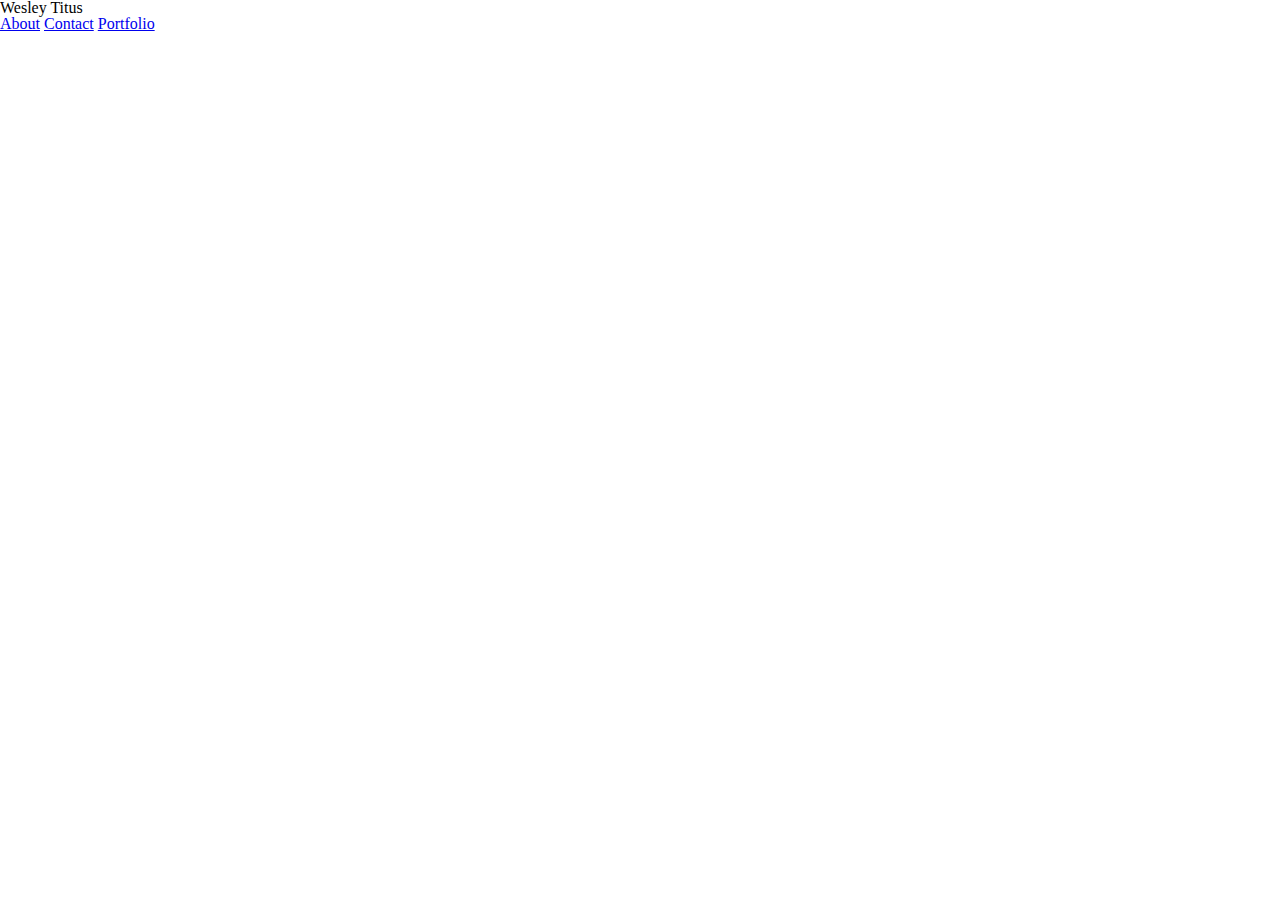
==== contact.html @ ce35ecf5 "added nav to contact page, fixed paths for stylesheets" ====
<!DOCTYPE html>
<html>
<head>
    <meta charset="utf-8" />
    <meta http-equiv="X-UA-Compatible" content="IE=edge">
    <title>Contact</title>
    <meta name="viewport" content="width=device-width, initial-scale=1">
    <link rel="stylesheet" type="text/css" media="screen" href="assets/css/reset.css">
    <link rel="stylesheet" type="text/css" href="assets/css/style.css">
</head>
<body>
        <nav>
            <div id = "name">Wesley Titus</div>
            <div id = "navlinks">
            <a href = "index.html">About</a>
            <a href = "contact.html">Contact</a>
            <a href = "portfolio.html">Portfolio</a>
            </div>
        </nav>
</body>
</html>
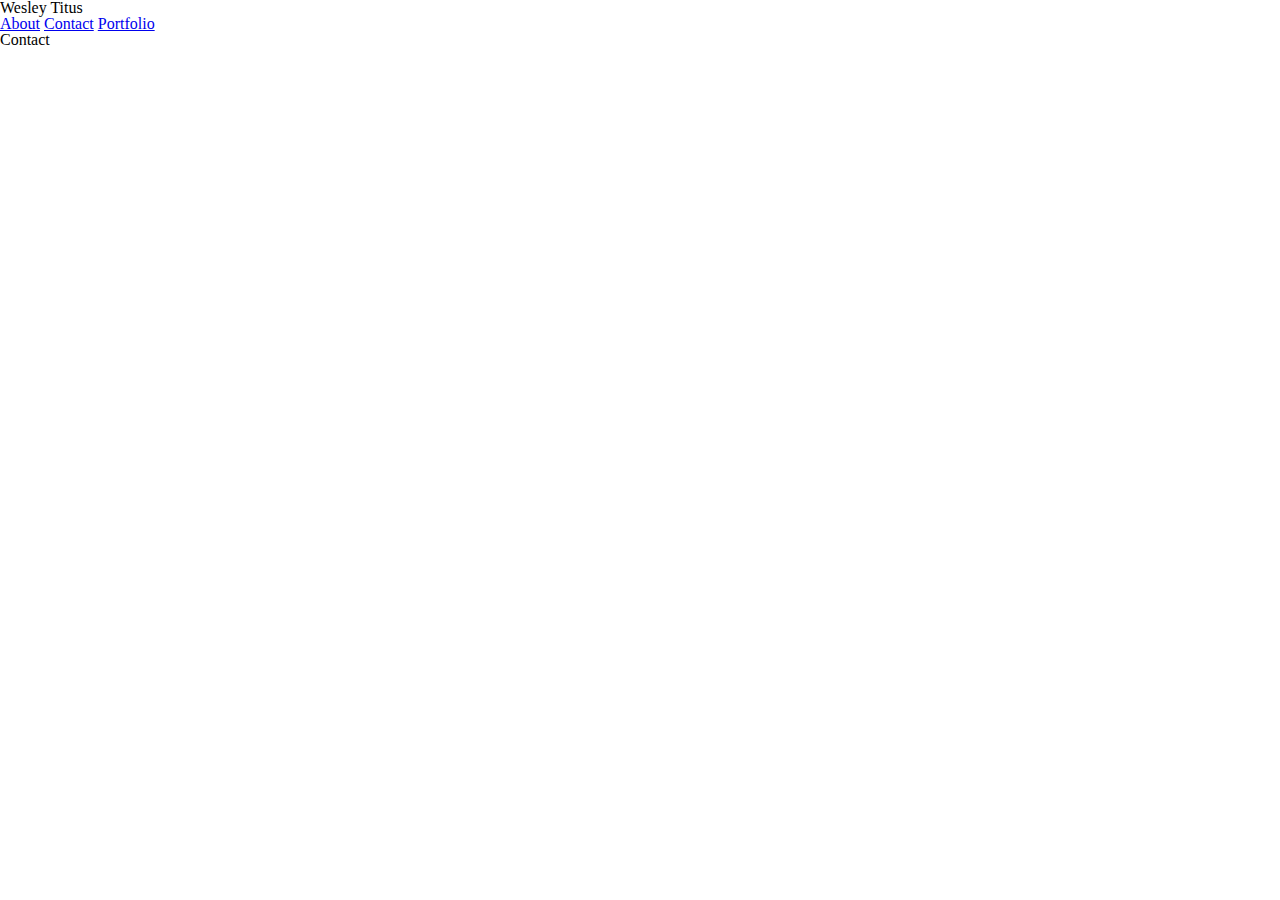
==== commit 6d8aba9f: "changed id names for readability" ====
--- a/contact.html
+++ b/contact.html
@@ -11,11 +11,15 @@
 <body>
         <nav>
             <div id = "name">Wesley Titus</div>
-            <div id = "navlinks">
+            <div id = "navLinks">
             <a href = "index.html">About</a>
             <a href = "contact.html">Contact</a>
             <a href = "portfolio.html">Portfolio</a>
             </div>
         </nav>
+
+        <div id = "contactBox">
+            <h1>Contact</h1>
+        </div>
 </body>
 </html>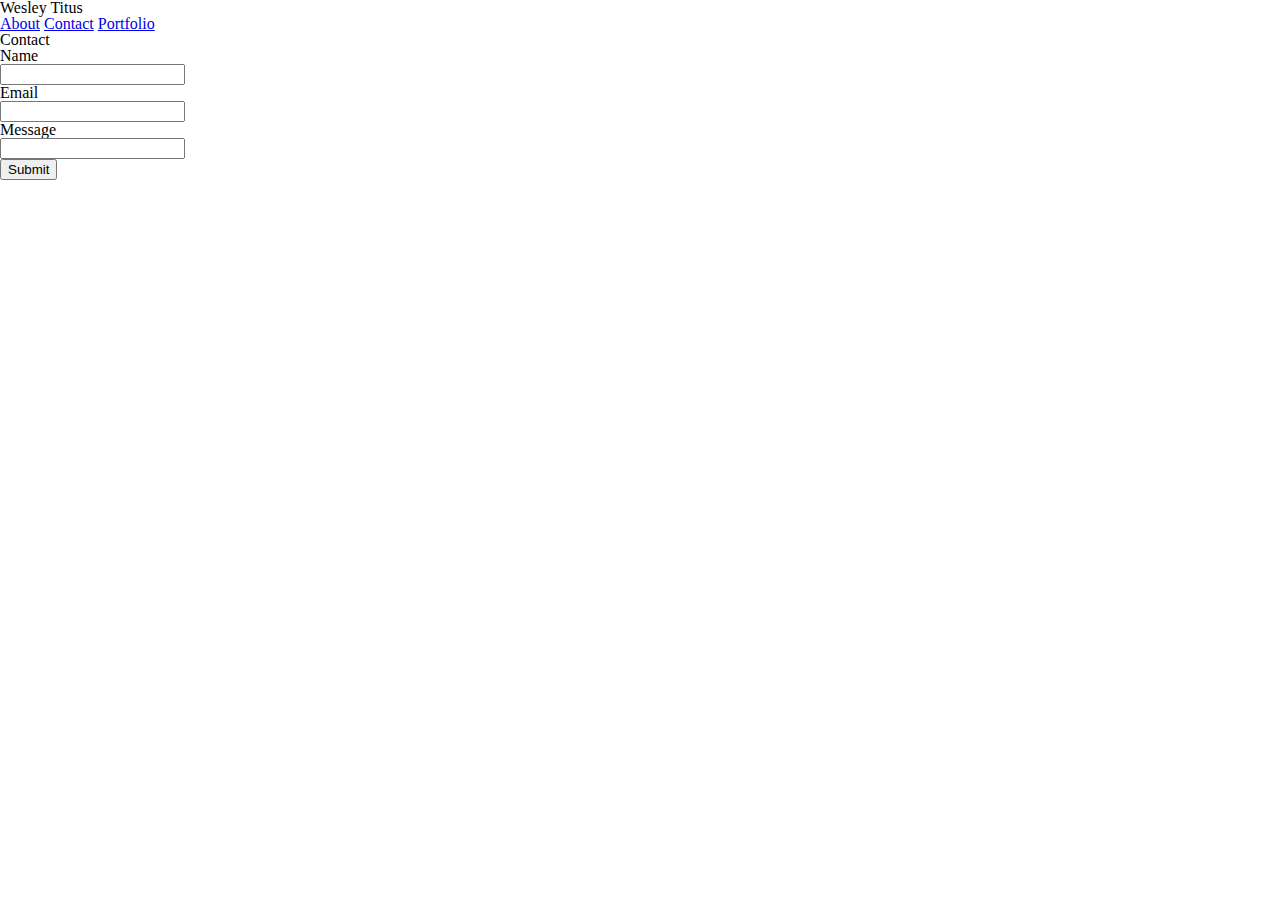
==== commit 25c7dee2: "completed contact html" ====
--- a/contact.html
+++ b/contact.html
@@ -20,6 +20,20 @@
 
         <div id = "contactBox">
             <h1>Contact</h1>
+            <section id = "contactForm">
+                <form>
+                    Name<br>
+                    <input type ="text" name="name">
+                    <br>
+                    Email<br>
+                    <input type ="text" name="email">
+                    <br>
+                    Message<br>
+                    <input type ="textarea" name="message">
+                    <br>
+                    <input type ="submit" value="Submit">
+                </form>
+            </section>
         </div>
 </body>
 </html>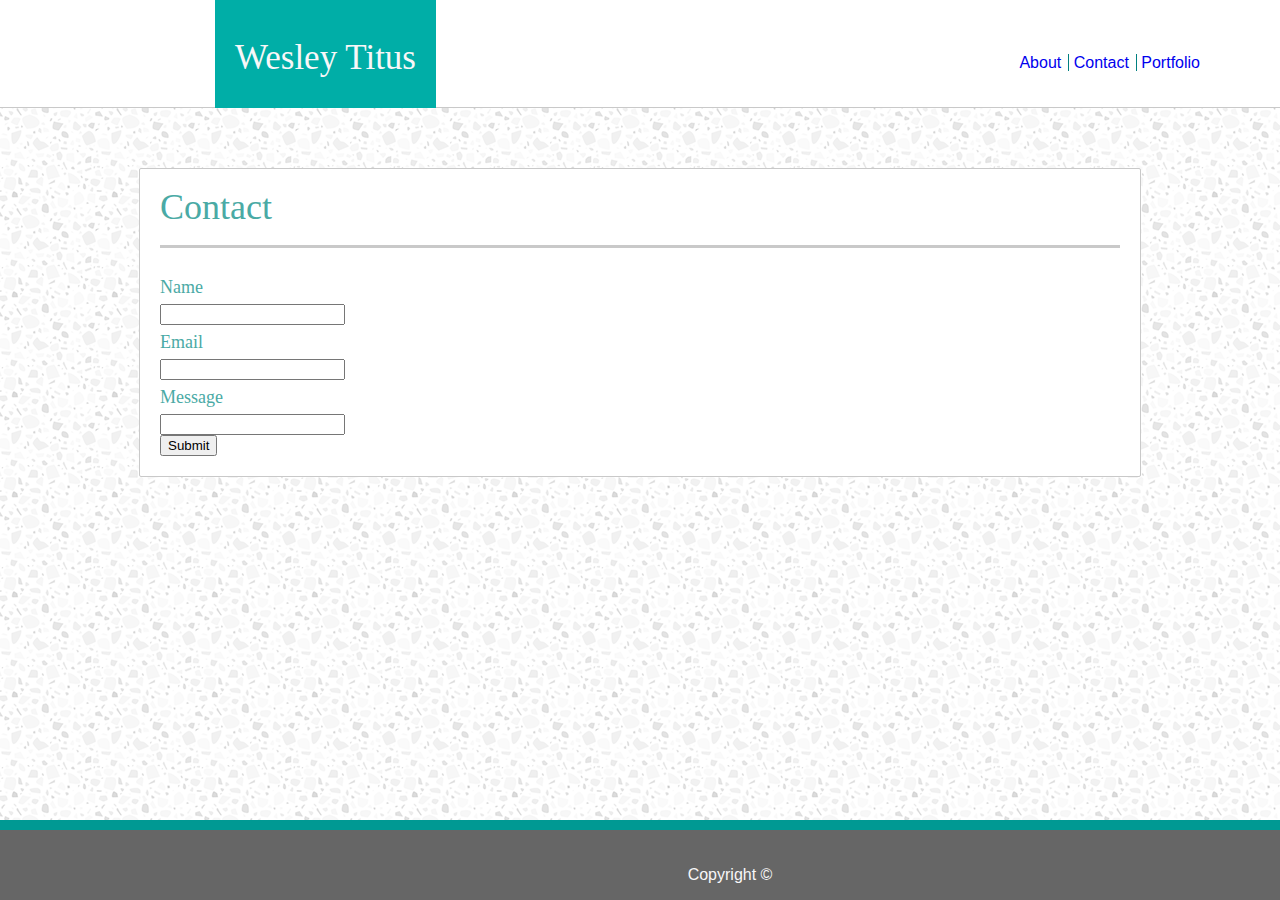
==== commit 9432f35d: "styled contact form box, working on styling form inputs" ====
--- a/contact.html
+++ b/contact.html
@@ -12,9 +12,9 @@
         <nav>
             <div id = "name">Wesley Titus</div>
             <div id = "navLinks">
-            <a href = "index.html">About</a>
-            <a href = "contact.html">Contact</a>
-            <a href = "portfolio.html">Portfolio</a>
+            <a href = "index.html" id = "aboutLink">About</a>
+            <a href = "contact.html" id = "contactLink">Contact</a>
+            <a href = "portfolio.html" id = "portfolioLink">Portfolio</a>
             </div>
         </nav>
 
@@ -22,18 +22,20 @@
             <h1>Contact</h1>
             <section id = "contactForm">
                 <form>
-                    Name<br>
-                    <input type ="text" name="name">
+                    <h2>Name</h2>
+                    <input type ="text" name="name" id="nameInput">
                     <br>
-                    Email<br>
-                    <input type ="text" name="email">
+                    <h2>Email</h2>
+                    <input type ="text" name="email" id="emailInput">
                     <br>
-                    Message<br>
-                    <input type ="textarea" name="message">
+                    <h2>Message</h2>
+                    <input type ="textarea" name="message" id="msgInput">
                     <br>
                     <input type ="submit" value="Submit">
                 </form>
             </section>
         </div>
+
+        <footer>Copyright ©</footer>
 </body>
 </html>--- a/assets/css/style.css
+++ b/assets/css/style.css
@@ -0,0 +1,135 @@
+body {
+    font-family: "Arial", "Helvetica Neue", Helvetica, sans-serif;
+    color: #777777;
+    background-image: url("../images/light-grey-terrazzo.png");
+    background-repeat: repeat
+
+    /* clear: both; */
+}
+
+h1, h2, h3, h4, h5, h6 {
+    font-family: "Georgia", Times, "Times New Roman", serif;
+    color: #4aaaa5;
+}
+
+nav {
+    align-content: center;
+    width: 960px;
+    margin: auto; 
+    padding-bottom: 32px;
+    padding-top: 50px;
+    background-color: #ffffff;
+    border-bottom: 1.5px solid rgb(201, 201, 201);
+    padding-left: 240px;
+    padding-right: 240px;
+    height: 25px;
+    position: relative;
+
+}
+
+#name {
+    font-family: "Georgia", Times, "Times New Roman", serif;
+    color: rgb(248, 247, 248);
+    background-color: rgb(0, 174, 167);
+    width: fit-content;
+    text-align: center;
+    margin: auto;
+    float: left;
+    height: fit-content;
+    padding-top: 40px;
+    padding-bottom: 33px;
+    padding-left: 20px;
+    padding-right: 20px;
+    font-size: 35px;
+    position: absolute;
+    top: 0px;
+    left: 215px;
+    
+}
+
+#navLinks {
+    float: right;
+    text-align: center;
+
+}
+
+#aboutLink {
+    border-right: 1px solid teal;
+    padding-right: 7px;
+    text-decoration: none;
+}
+
+#contactLink {
+    border-right: 1px solid teal;
+    padding-right: 7px;
+    text-decoration: none;
+}
+
+#portfolioLink {
+    text-decoration: none;
+}
+
+#profileImg {
+    height: 200px;
+    width: 200px;
+    float: left;
+    margin-right: 15px;
+}
+
+#bio {
+    width:960px;
+    align-content: center;
+    margin: auto;
+    margin-top: 60px;
+    background-color: #ffffff;
+    border: 1px solid rgb(201, 201, 201);
+    border-radius: 2px;
+    padding: 20px;
+    overflow: auto;
+    text-align: justify;
+}
+
+h1 {
+    font-size: 36px;
+    padding-bottom: 20px;
+    border-bottom: 3px solid rgb(201, 201, 201);
+    margin-bottom: 30px;
+}
+
+p {
+    line-height: 1.5;
+    margin-top: 50px;
+}
+
+footer {
+    position: fixed;
+    bottom: 0px;
+    text-align: center;
+    background-color: rgb(102, 102, 102);
+    color: rgb(248, 247, 248);
+    height: 50px;
+    margin: auto;
+    width: 960px;
+    align-content: center;
+    padding-left: 250px;
+    padding-right: 250px;
+    padding-top: 20px;
+    border-top: 10px solid rgb(0, 153, 147);
+}
+
+#contactBox {
+    width: 960px;
+    background-color: #ffffff;
+    align-content: center;
+    margin: auto;
+    border: 1px solid rgb(201, 201, 201);
+    border-radius: 2px;
+    margin-top: 60px;
+    padding: 20px;
+}
+
+h2 {
+    font-size: 18px;
+    margin-bottom: 8px;
+    margin-top: 8px;
+}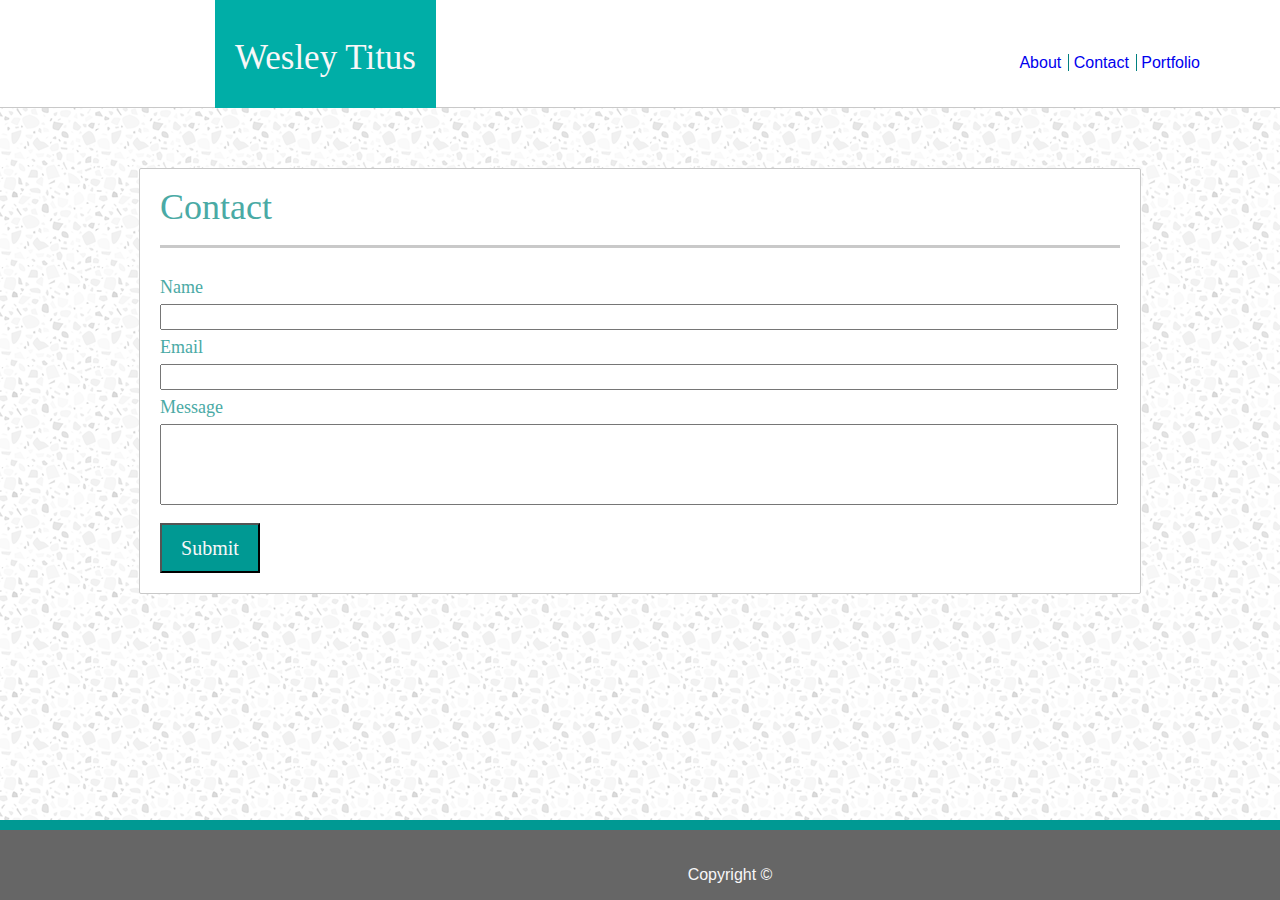
==== commit 587bcf6e: "completed contact page" ====
--- a/contact.html
+++ b/contact.html
@@ -29,9 +29,9 @@
                     <input type ="text" name="email" id="emailInput">
                     <br>
                     <h2>Message</h2>
-                    <input type ="textarea" name="message" id="msgInput">
+                    <input type ="textarea" name="message" id="msgInput" rows="10" cols="50">
                     <br>
-                    <input type ="submit" value="Submit">
+                    <input type ="submit" value="Submit" id="submitBtn">
                 </form>
             </section>
         </div>
--- a/assets/css/style.css
+++ b/assets/css/style.css
@@ -132,4 +132,30 @@
     font-size: 18px;
     margin-bottom: 8px;
     margin-top: 8px;
+}
+
+#nameInput {
+    height: 20px;
+    width: 950px;
+}
+
+#emailInput {
+    height: 20px;
+    width: 950px;
+}
+
+#msgInput {
+    height: 75px;
+    width: 950px;
+    margin-bottom: 8px;
+}
+
+#submitBtn {
+    height: 50px;
+    width: 100px;
+    background-color: rgb(0, 153, 147);
+    color: rgb(248, 247, 248);
+    font-family: "Georgia", Times, "Times New Roman", serif;
+    font-size: 20px;
+    margin-top: 10px;
 }